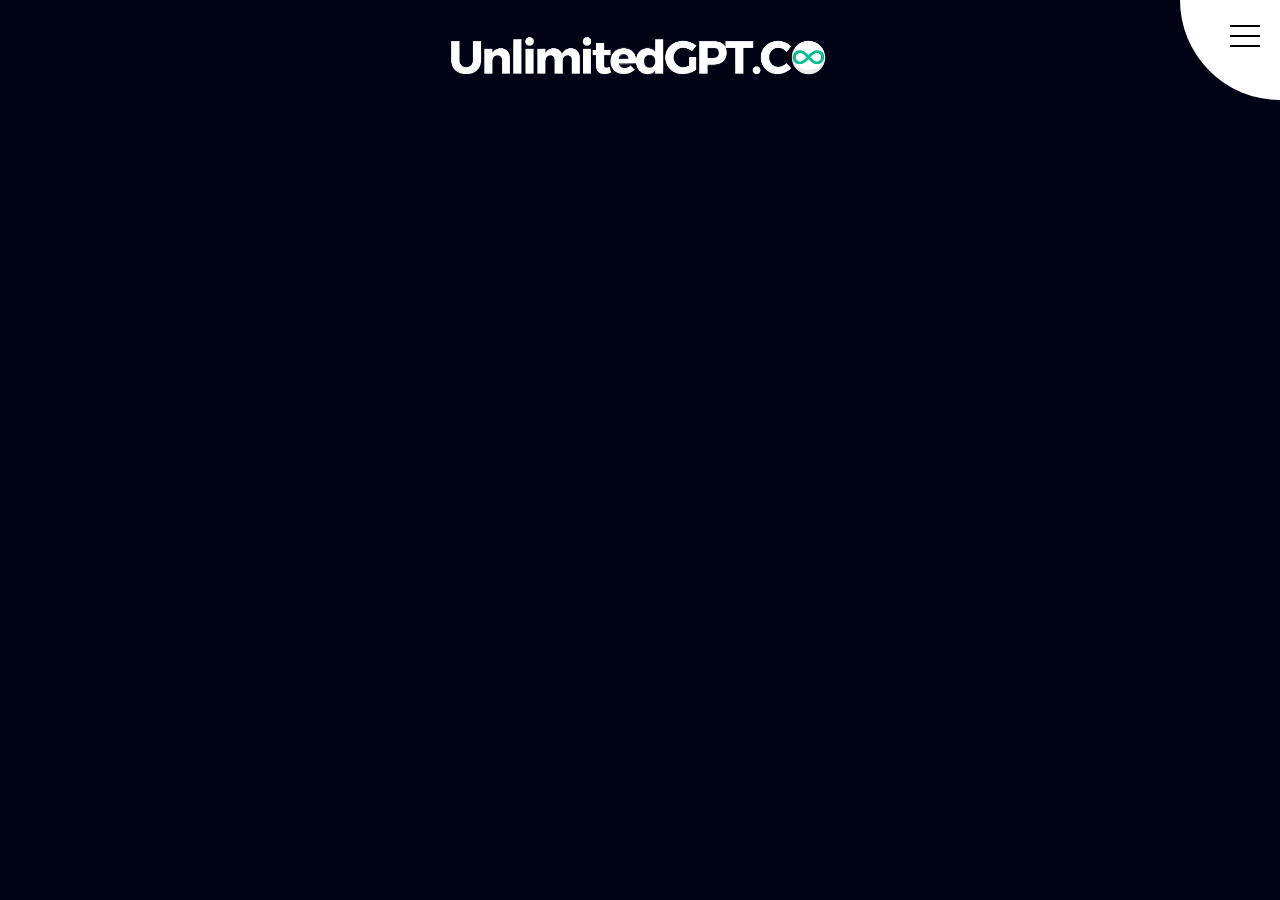
==== index.html @ 60dccb35 "Update index.html" ====
<!DOCTYPE html>
<html lang="en">
  <head>
    <!-- Google Tag Manager -->
    <script>
      (function (w, d, s, l, i) {
        w[l] = w[l] || [];
        w[l].push({ "gtm.start": new Date().getTime(), event: "gtm.js" });
        var f = d.getElementsByTagName(s)[0],
          j = d.createElement(s),
          dl = l != "dataLayer" ? "&l=" + l : "";
        j.async = true;
        j.src = "https://www.googletagmanager.com/gtm.js?id=" + i + dl;
        f.parentNode.insertBefore(j, f);
      })(window, document, "script", "dataLayer", "GTM-W2RLVCB");
    </script>
    <!-- End Google Tag Manager -->
    <meta charset="UTF-8" />
    <meta
      name="description"
      content="UnlimitedGPT - Generate unlimited high-quality text with OpenAI's GPT."
    />
    <meta name="robots" content="index,follow" />
    <!-- Open Graph Meta Tags -->
  <meta property="og:title" content="UnlimitedGPT">
  <meta property="og:description" content="Use ChatGPT for free using UnlimitedGPT">
  <meta property="og:image" content="https://i.ibb.co/XyfV1RC/Unlimited-GPT.png">
  <meta property="og:url" content="https://unlimitedgpt.co">
  <meta property="og:type" content="website">
    
    <link rel="preconnect" href="https://fonts.gstatic.com" crossorigin />
    <link
      href="https://fonts.googleapis.com/css2?family=Roboto+Mono&display=swap"
      rel="stylesheet"
    />

    <!-- For iOS devices -->
    <link rel="apple-touch-icon" sizes="180x180" href="UnlimitedGPT-180.ico" />

    <!-- For older iOS devices -->
    <link rel="apple-touch-icon" sizes="152x152" href="UnlimitedGPT-152.ico" />

    <!-- For Android devices -->
    <link rel="icon" sizes="192x192" href="UnlimitedGPT-192.ico" />

    <!-- For Windows devices -->
    <link rel="icon" sizes="16x16" href="UnlimitedGPT-16.ico" />

    <title>UnlimitedGPT - Use ChatGPT for free </title>
    <link rel="stylesheet" href="style/style.css" />

    
  </head>
  <body>

    <label class="label-style" >
      <input type="checkbox" id="menu-toggle">
      <span class="menu"> <span class="hamburger"></span> </span>
      <ul id="menu-list">
        <li> <a href="https://blog.unlimitedgpt.co/" target="_blank">Blog</a> </li>
        <li> <a href="./privacy" target="_blank">Privacy Policy</a> </li>
        <li> <a href="./terms" target="_blank">Terms of Use</a> </li>
        <li> <a href="./contact" target="_blank">Contact Us</a> </li>
        <a href="https://www.buymeacoffee.com/UnlimitedGPT"><img src="https://img.buymeacoffee.com/button-api/?text=Buy me a coffee&emoji=&slug=UnlimitedGPT&button_colour=FF5F5F&font_colour=ffffff&font_family=Poppins&outline_colour=000000&coffee_colour=FFDD00" /></a>
        <a href="https://twitter.com/UnlimitedGPT" target="_blank">
          <img src="https://upload.wikimedia.org/wikipedia/commons/thumb/6/6f/Logo_of_Twitter.svg/512px-Logo_of_Twitter.svg.png?20220821125553" alt="Twitter logo" width="40px">
        </a>


      </ul>
    </label>

    <!-- Google Tag Manager (noscript) -->
    <noscript
      ><iframe
        src="https://www.googletagmanager.com/ns.html?id=GTM-W2RLVCB"
        height="0"
        width="0"
        style="display: none; visibility: hidden"
      ></iframe
    ></noscript>
    <!-- End Google Tag Manager (noscript) -->



    <div class="container-1">
      <div class="frame-div">
        <a href="/" style="display: contents"
          ><img src="UnlimitedGPT V2 .png" alt="Logo" class="logo"
        /></a>

        <iframe
          class="frame"
          src="https://ora.sh/embed/75e78e3b-ee5d-4e1b-97c5-76f53af8bc28"
        ></iframe>

        </div>



      </div>
    </div>
    <div class="right-ad"></div>

    <script>
      document.addEventListener('DOMContentLoaded', function() {
        const menuToggle = document.getElementById('menu-toggle');
        const menuList = document.getElementById('menu-list');
    
        menuList.addEventListener('click', function(event) {
          if (!menuToggle.checked) {
            event.preventDefault();
          } else {
            menuToggle.checked = false;
          }
        });
      });
    </script>

    <script>
    document.addEventListener('DOMContentLoaded', function() {
      const checkbox = document.querySelector('input[type="checkbox"]');
      const links = document.querySelectorAll('ul a');

      function toggleLinks() {
        links.forEach(link => {
          if (checkbox.checked) {
            link.classList.remove('disabled');
          } else {
            link.classList.add('disabled');
          }
        });
      }

      checkbox.addEventListener('change', toggleLinks);
      toggleLinks();
    });

    </script>

<!-- <div class="popup" id="popup"  >
  <h2>We Need Your Help!</h2>
  <p>Our website is offering ChatGPT for absolutely free, but we need your help to keep it that way. By spreading the word about us and sharing our website with your friends and on social media, you can help us continue our mission of democratizing AI-powered tools. So, let's come together and make Unlimited GPT accessible to everyone!</p>
  <span class="close-btn" id="close-btn">&times;</span>
</div>

<script>
  document.addEventListener('DOMContentLoaded', function() {
    const popup = document.getElementById('popup');
    const closeBtn = document.getElementById('close-btn');

    popup.style.display = 'block';

    closeBtn.addEventListener('click', function() {
      popup.style.display = 'none';
    });
  });
</script> -->



  </body>
</html>
---- style/style.css ----
input, textarea, select {
  font-size: 18px;
}

@import url("https://fonts.googleapis.com/css2?family=Poppins:ital,wght@0,100;0,200;0,300;0,400;0,500;0,600;0,700;0,800;0,900;1,100;1,200;1,300;1,400;1,500;1,600;1,700;1,800;1,900&display=swap");



body {
  margin: 0px;
  padding: 0;
  font-family: "Poppins", sans-serif;
  background-color: #000313;

  }
  .container {
  display: flex;
  justify-content: center;
  align-items: center;
  height: 100vh;
  width: 100%;
  }
  .frame {
  border: none;
  border-radius: 4px;
  width: 100%;
  height: 98%;
  z-index: 2;
  
  }


  .right-ad {
  width: 15%;
  height: 100vh;
  position: absolute;
  top: 0;
  right: 0;
  }
  

  
  .links-container {
  display: flex;
  flex-direction: row;
  }
  

  .logo {
  top: 0px;
  position: absolute;
  width: 4in;
  z-index: 4;
  }


  

  
  .frame-div {
    height: 88vh;
    width: 60%;
    display: flex;
    justify-content: center;
    margin-top: 12vh;
    }


  .container-1 {
    display: flex;
    justify-content: center;
  
  
  }
  
  
*, *:before, *:after 
{ box-sizing: border-box; }

html { font-size: 18px; }

body {
  color: #e0e4cc;
  font-size: 1.2em;
  line-height: 1.6;
  overflow-x: hidden;
}

label .menu {
  position: fixed;
  right: -100px;
  top: -100px;
  z-index: 100;
  width: 200px;
  height: 200px;
  background: #FFF;
  border-radius: 50% 50% 50% 50%;
  -webkit-transition: .5s ease-in-out;
  transition: .5s ease-in-out;
  box-shadow: 0 0 0 0 #FFF, 0 0 0 0 #FFF;
  cursor: pointer;
  
}



label .hamburger {
  position: absolute;
  top: 135px;
  left: 50px;
  width: 30px;
  height: 2px;
  background: #000000;
  display: block;
  -webkit-transform-origin: center;
  transform-origin: center;
  -webkit-transition: .5s ease-in-out;
  transition: .5s ease-in-out;
}

label .hamburger:after, label .hamburger:before {
  -webkit-transition: .5s ease-in-out;
  transition: .5s ease-in-out;
  content: "";
  position: absolute;
  display: block;
  width: 100%;
  height: 100%;
  background: #000000;
}

label .hamburger:before { top: -10px; }

label .hamburger:after { bottom: -10px; }

label input { display: none; }

label input:checked + .menu {
  box-shadow: 0 0 0 100vw #FFF, 0 0 0 100vh #FFF;
  border-radius: 0;
  
}

label input:checked + .menu .hamburger {
  -webkit-transform: rotate(45deg);
  transform: rotate(45deg);
  
}

label input:checked + .menu .hamburger:after {
  -webkit-transform: rotate(90deg);
  transform: rotate(90deg);
  bottom: 0;
  
}

label input:checked + .menu .hamburger:before {
  -webkit-transform: rotate(90deg);
  transform: rotate(90deg);
  top: 0;
  
}

label input:checked + .menu + ul { opacity: 1; }

label ul {
  z-index: 200;
  position: absolute;
  top: 50%;
  left: 50%;
  -webkit-transform: translate(-50%, -50%);
  transform: translate(-50%, -50%);
  opacity: 0;
  -webkit-transition: .25s 0s ease-in-out;
  transition: .25s 0s ease-in-out;
}

label a {
  margin-bottom: 1em;
  display: flex;
  color: #38454c;
  text-decoration: none;
  justify-content: center;
  font-size: 25px;
  font-family: "Poppins", sans-serif;
  line-height: normal;
  
}

h1 {
  position: absolute;
  top: 50%;
  left: 50%;
  -webkit-transform: translate(-50%, -50%);
  transform: translate(-50%, -50%);
  width: 80%;
  text-align: center;
}

label #menu-toggle { display: none; }

/* label #menu-toggle:checked + .menu {

} */

label #menu-toggle:checked + .menu + ul { 
  opacity: 1;
  list-style-type: none;
  margin: 0;
  padding: 0;

}

.disabled {
  pointer-events: none;
  cursor: default;
}


.popup {
  display: none;
  position: fixed;
  top: 50%;
  left: 50%;
  transform: translate(-50%, -50%);
  background-color: white;
  border: 1px solid #ccc;
  padding: 20px;
  width: 80%;
  max-width: 400px;
  box-shadow: 16px 10px 48px -17px rgba(0,0,0,0.5);
  -webkit-box-shadow: 16px 10px 48px -17px rgba(0,0,0,0.5);
  -moz-box-shadow: 16px 10px 48px -17px rgba(0,0,0,0.5);
  z-index: 10;
  border-radius: 17px;
}
.popup h2 {
  margin-top: 6px;
  color: #ff6c6c;
  display: flex;
  justify-content: center;
  font-size: 36px;
  margin-bottom: 9px;
}

.popup p {
  color: black;
  display: inline;
  font-family: fangsong;
  font-size: large;

}
.close-btn {
  position: absolute;
  top: -8px;
  right: 3px;
  cursor: pointer;
  color: #505050;
  zoom: 210%;
}








/* Media queries for smaller screen sizes */
@media only screen and (min-device-width: 768px) and (max-device-width: 1024px) {




  iframe {
    transform: scale(2.5);
  }


  .frame { 


    border: none;
    border-radius: 4px;
    width: 53%;
    height: 40%;


  }


  .right-ad {
    display: none;
    }


  .frame-div {
    width: 75%;
    align-items: center;
  }

  label .menu {
    zoom: 170%;
    
  }



        
}



/* Media queries for even smaller screen sizes */
@media screen and (max-device-width: 480px)
and (orientation: portrait){


  iframe {
    transform: scale(2.5);
  }



  .right-ad {
    display: none;
    }


  .frame-div {
    align-items: center;
    margin-top: 12vh;
  }


  .frame {
    border: none;
    border-radius: 4px;
    width: 65%;
    height: 40%;
    
    }


  .logo {
    top: 0px;
    position: absolute;
    width: 4in;
    z-index: 4;
    zoom: 170%;

    }

    label .menu {
      zoom: 185%;
      
    }

    label ul {
      zoom: 280%;
    }

    .popup {
      zoom: 180%;
    }
}


/* Media query for Google Nest Hub */
@media screen and (min-device-width: 1024px) and (max-device-width: 1024px) and (min-device-height: 600px) and (max-device-height: 600px) {
  iframe {
    transform: scale(1.3);
  }


  .frame {
    border: none;
    border-radius: 4px;
    width: 98%;
    height: 72%;
}

label .menu {
  zoom: 185%;
  
}



}


/* Media query for landscape orientation on tablets */
@media screen and (min-device-width: 768px) and (max-device-width: 1024px) and (orientation: landscape) {
  iframe {
    transform: scale(1.3);
  }


  .frame {
    border: none;
    border-radius: 4px;
    width: 98%;
    height: 65%;
}

label .menu {
  zoom: 100%;
  
}


}


/* Media query for landscape orientation on mobile devices */
@media screen and (max-device-width: 480px) and (orientation: landscape) {
  iframe {
    transform: scale(1.3);
  }


  .frame {
    border: none;
    border-radius: 4px;
    width: 98%;
    height: 72%;
}

label .menu {
  zoom: 185%;
  
}



}
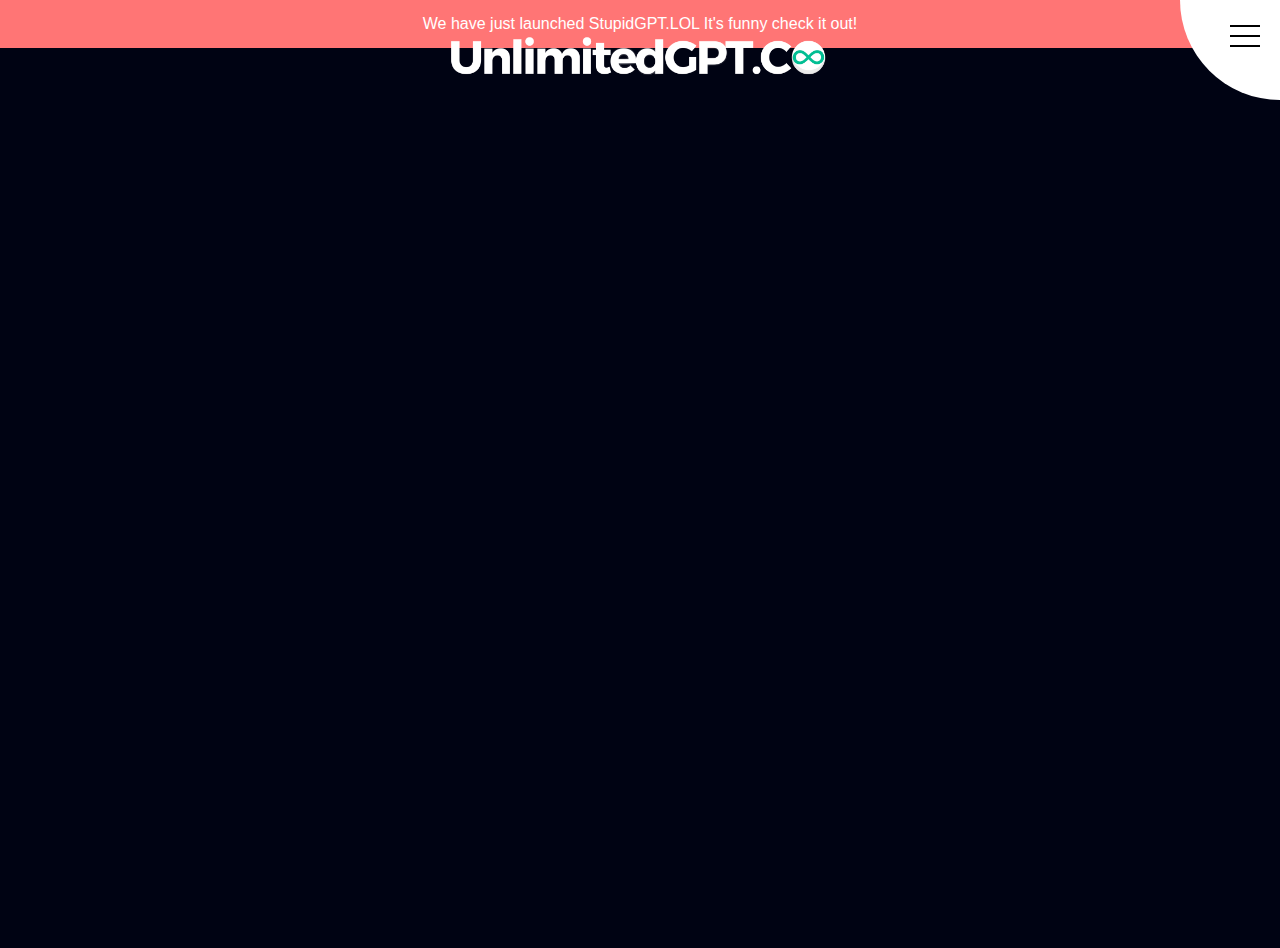
==== commit 7072f29d: "Add files via upload" ====
--- a/index.html
+++ b/index.html
@@ -49,6 +49,7 @@
     <title>UnlimitedGPT - Use ChatGPT for free </title>
     <link rel="stylesheet" href="style/style.css" />
 
+    <script> configObj = {"text":"We have just launched StupidGPT.LOL It's funny check it out!","bannerURL":"https://stupidgpt.lol/","selectedBackgroundColor":"#ff7575","selectedTextColor":"#ffffff","bannerHeight":"48px","fontSize":"16px"};function createBanner(obj, pageSimulator) {        var swBannerLink = obj.bannerURL;        var swBannerTarget = "_blank";        var swBannerText = obj.text;        var body = document.body;        var swBanner = document.createElement('a');        var centerDiv = document.createElement('div');        var text = document.createElement('span');        swBanner.href = swBannerLink;        swBanner.target = swBannerTarget;        swBanner.style.display = "flex";        swBanner.style.justifyContent = "center";        swBanner.style.alignItems = "center";        swBanner.style.width = "100%";        swBanner.style.minHeight = "48px";        swBanner.style.maxHeight = "72px";        swBanner.style.paddingTop = "8px";        swBanner.style.paddingBottom = "8px";        swBanner.style.lineHeight = "18px";        swBanner.style.textAlign = "center";        swBanner.style.textDecoration = "none";        swBanner.style.height = obj.bannerHeight;        swBanner.style.fontSize = obj.fontSize;        text.innerHTML = swBannerText;        swBanner.style.backgroundColor = obj.selectedBackgroundColor;        swBanner.style.color = obj.selectedTextColor;        swBanner.id = 'sw-banner';        swBanner.classList.add('sw-banner');        centerDiv.classList.add('center');        centerDiv.append(text);        swBanner.append(centerDiv);        if(!pageSimulator) {          body.insertBefore(swBanner, body.firstChild);        } else {          pageSimulator.insertBefore(swBanner, pageSimulator.firstChild);        }    };document.addEventListener("DOMContentLoaded", function() { createBanner(configObj, null); });</script>
     
   </head>
   <body>
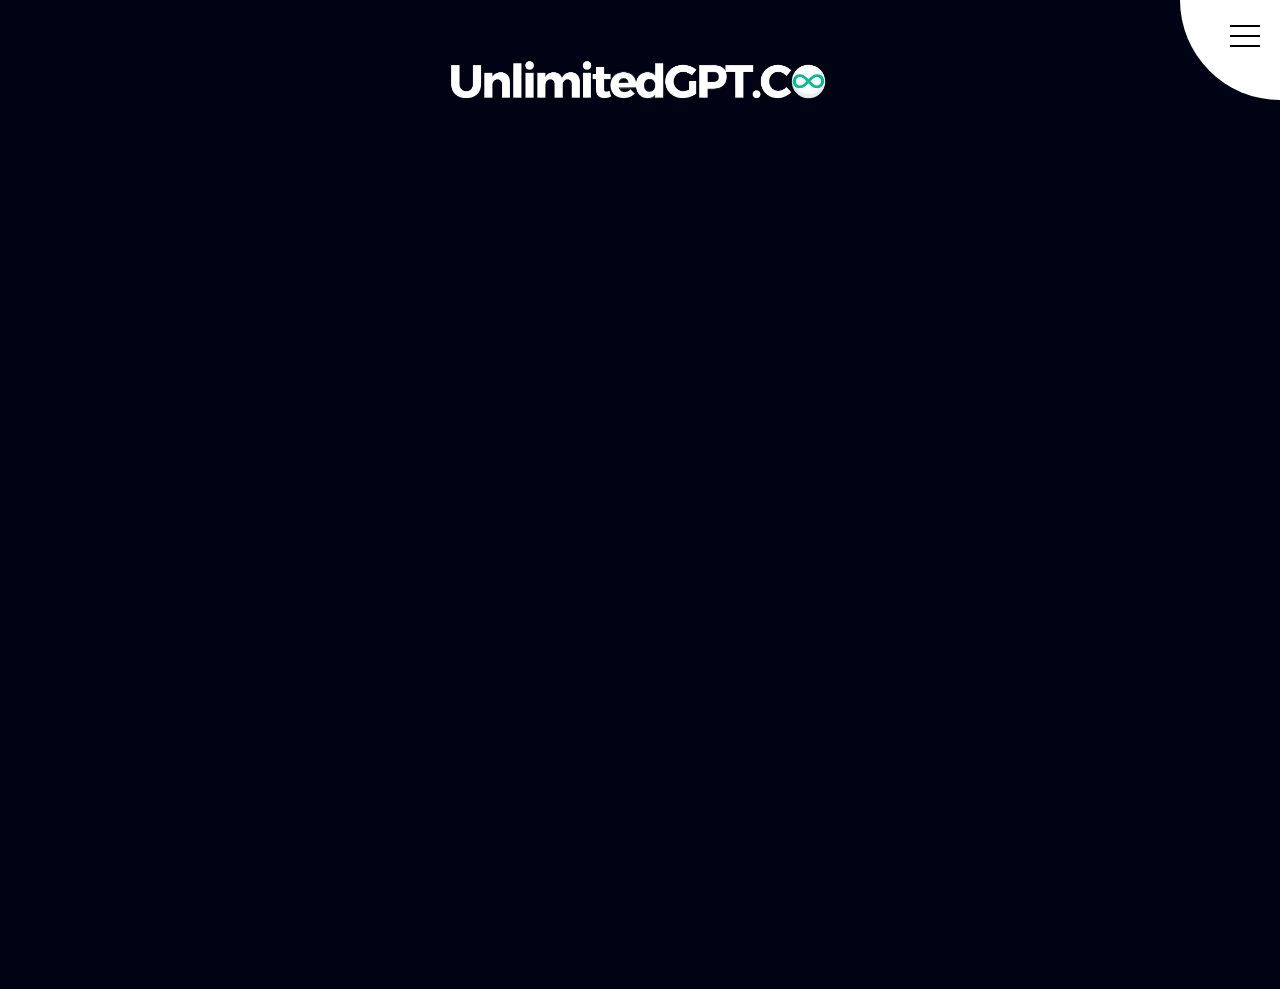
==== commit ac94982b: "Update index.html" ====
--- a/index.html
+++ b/index.html
@@ -48,8 +48,6 @@
 
     <title>UnlimitedGPT - Use ChatGPT for free </title>
     <link rel="stylesheet" href="style/style.css" />
-
-    <script> configObj = {"text":"We have just launched StupidGPT.LOL It's funny check it out!","bannerURL":"https://stupidgpt.lol/","selectedBackgroundColor":"#ff7575","selectedTextColor":"#ffffff","bannerHeight":"48px","fontSize":"16px"};function createBanner(obj, pageSimulator) {        var swBannerLink = obj.bannerURL;        var swBannerTarget = "_blank";        var swBannerText = obj.text;        var body = document.body;        var swBanner = document.createElement('a');        var centerDiv = document.createElement('div');        var text = document.createElement('span');        swBanner.href = swBannerLink;        swBanner.target = swBannerTarget;        swBanner.style.display = "flex";        swBanner.style.justifyContent = "center";        swBanner.style.alignItems = "center";        swBanner.style.width = "100%";        swBanner.style.minHeight = "48px";        swBanner.style.maxHeight = "72px";        swBanner.style.paddingTop = "8px";        swBanner.style.paddingBottom = "8px";        swBanner.style.lineHeight = "18px";        swBanner.style.textAlign = "center";        swBanner.style.textDecoration = "none";        swBanner.style.height = obj.bannerHeight;        swBanner.style.fontSize = obj.fontSize;        text.innerHTML = swBannerText;        swBanner.style.backgroundColor = obj.selectedBackgroundColor;        swBanner.style.color = obj.selectedTextColor;        swBanner.id = 'sw-banner';        swBanner.classList.add('sw-banner');        centerDiv.classList.add('center');        centerDiv.append(text);        swBanner.append(centerDiv);        if(!pageSimulator) {          body.insertBefore(swBanner, body.firstChild);        } else {          pageSimulator.insertBefore(swBanner, pageSimulator.firstChild);        }    };document.addEventListener("DOMContentLoaded", function() { createBanner(configObj, null); });</script>
     
   </head>
   <body>
@@ -139,6 +137,26 @@
 
     </script>
 
+    <script>
+          document.addEventListener('DOMContentLoaded', function() {
+      const menuToggle = document.getElementById('menu-toggle');
+      const menuList = document.getElementById('menu-list');
+
+      menuToggle.addEventListener('change', function() {
+        if (menuToggle.checked) {
+          menuList.style.pointerEvents = 'auto';
+        } else {
+          menuList.style.pointerEvents = 'none';
+        }
+      });
+
+      // Set initial state
+      menuList.style.pointerEvents = menuToggle.checked ? 'auto' : 'none';
+    });
+
+    </script>
+
+
 <!-- <div class="popup" id="popup"  >
   <h2>We Need Your Help!</h2>
   <p>Our website is offering ChatGPT for absolutely free, but we need your help to keep it that way. By spreading the word about us and sharing our website with your friends and on social media, you can help us continue our mission of democratizing AI-powered tools. So, let's come together and make Unlimited GPT accessible to everyone!</p>
@@ -158,7 +176,7 @@
   });
 </script> -->
 
-
+    <embed class="shop-css" src="https://unlimitedgpt.gumroad.com/" frameborder="0"></embed>
 
   </body>
 </html>
--- a/style/style.css
+++ b/style/style.css
@@ -24,7 +24,7 @@
   border: none;
   border-radius: 4px;
   width: 100%;
-  height: 98%;
+  height: 101%;
   z-index: 2;
   
   }
@@ -47,7 +47,7 @@
   
 
   .logo {
-  top: 0px;
+  top: 24px;
   position: absolute;
   width: 4in;
   z-index: 4;
@@ -58,11 +58,12 @@
 
   
   .frame-div {
-    height: 88vh;
+    height: 83vh;
     width: 60%;
     display: flex;
     justify-content: center;
-    margin-top: 12vh;
+    margin-top: 9vh;
+
     }
 
 
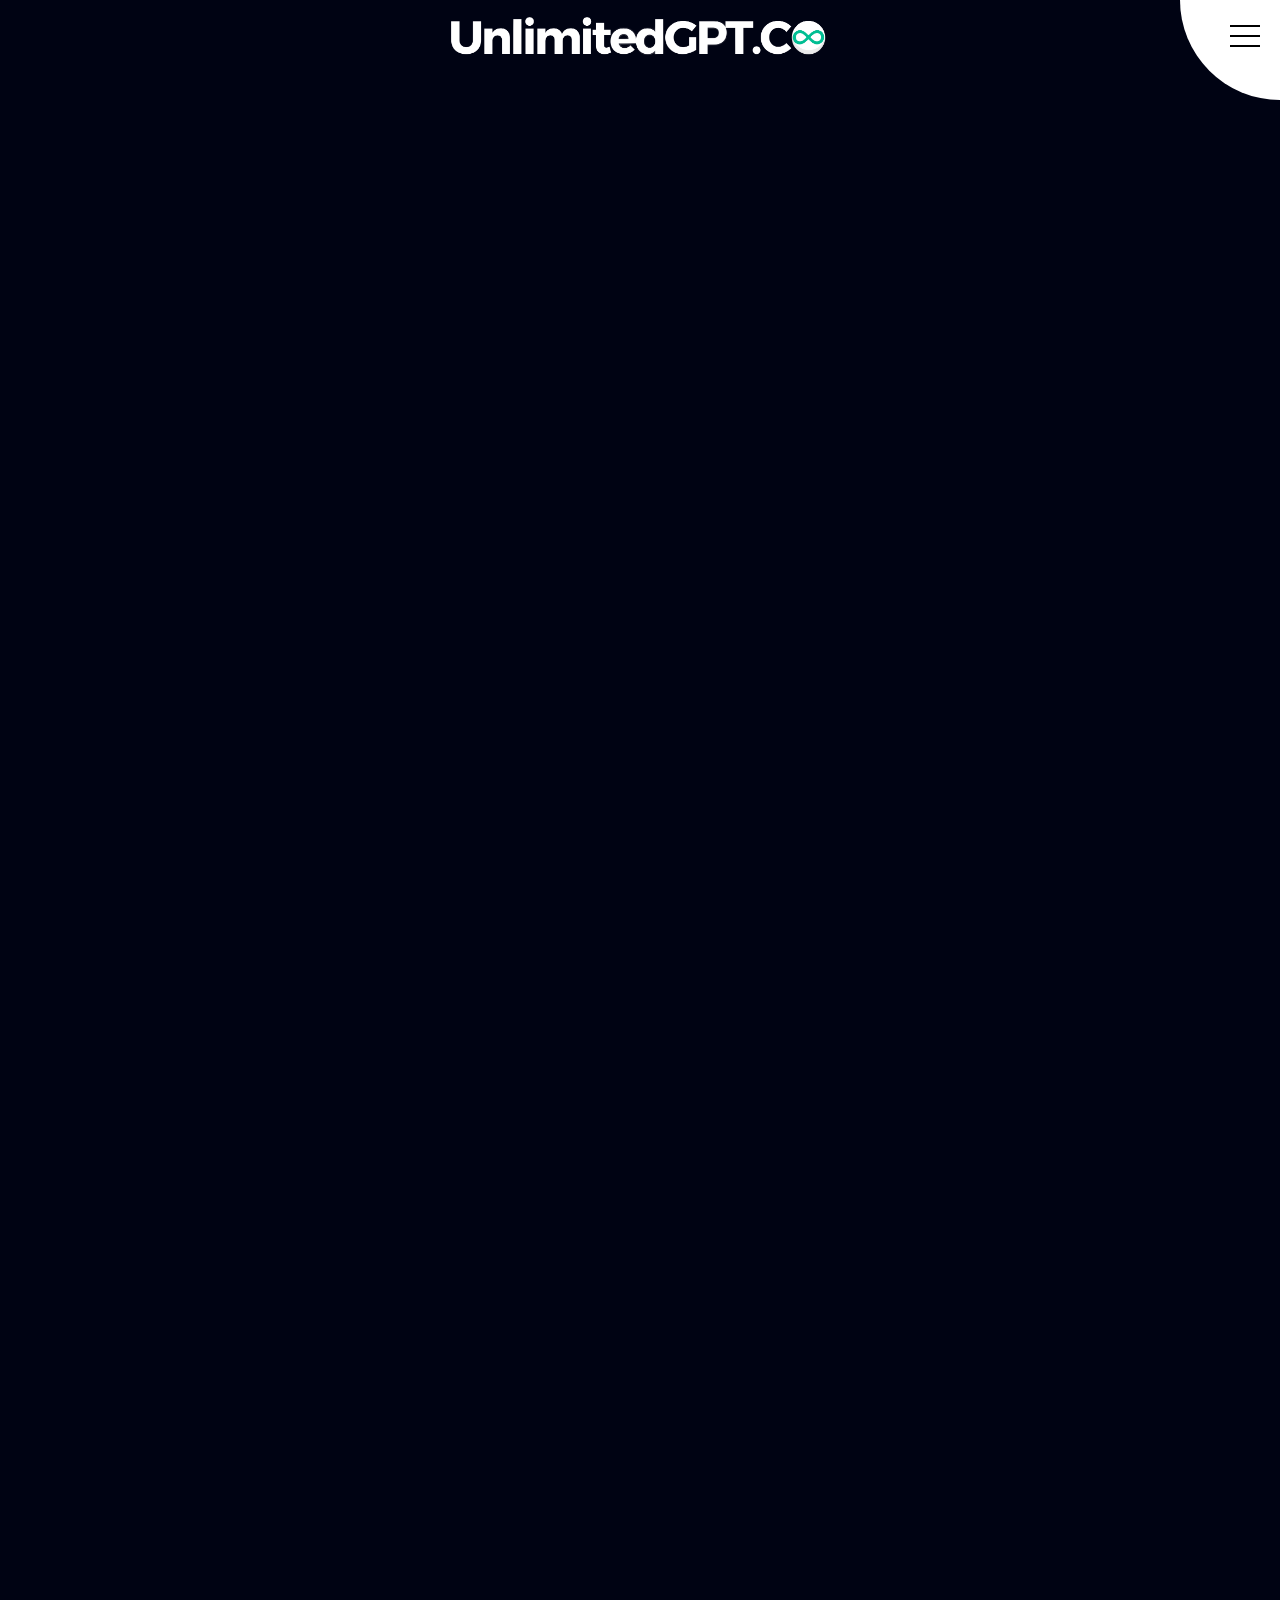
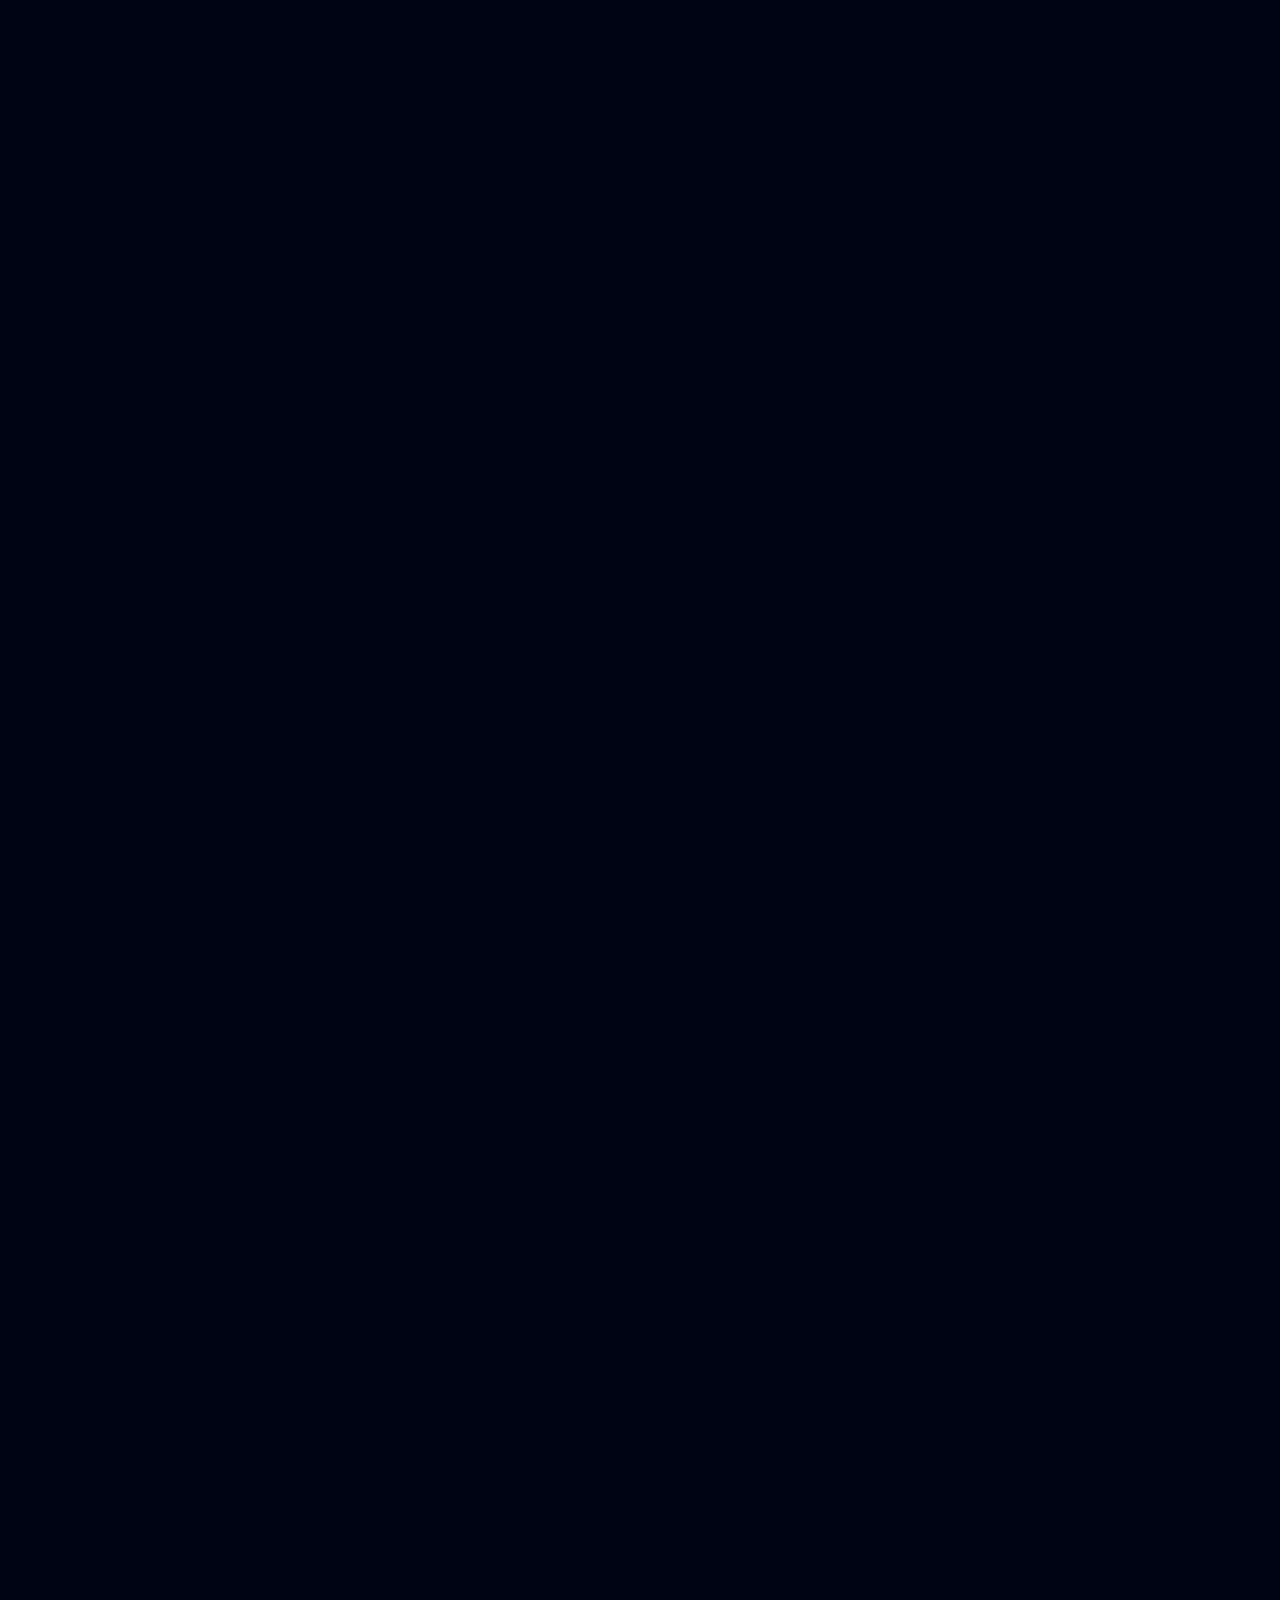
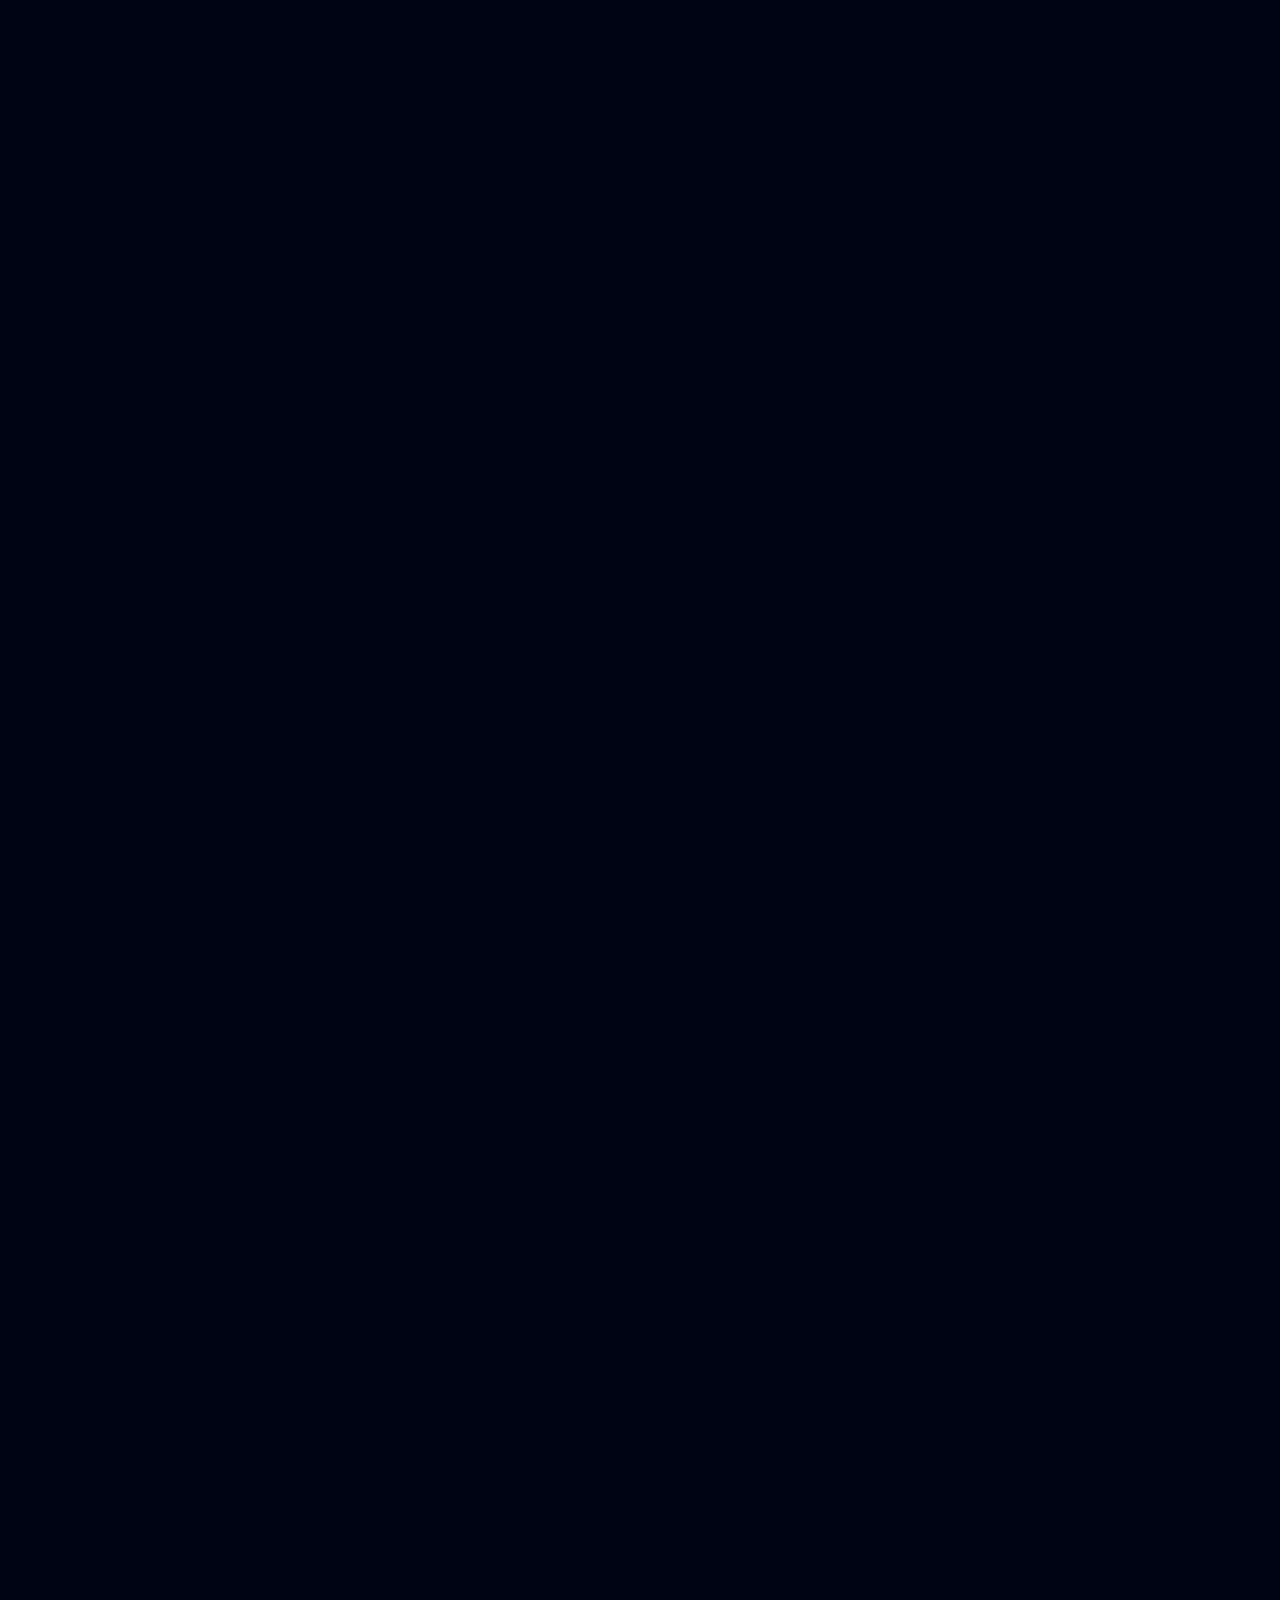
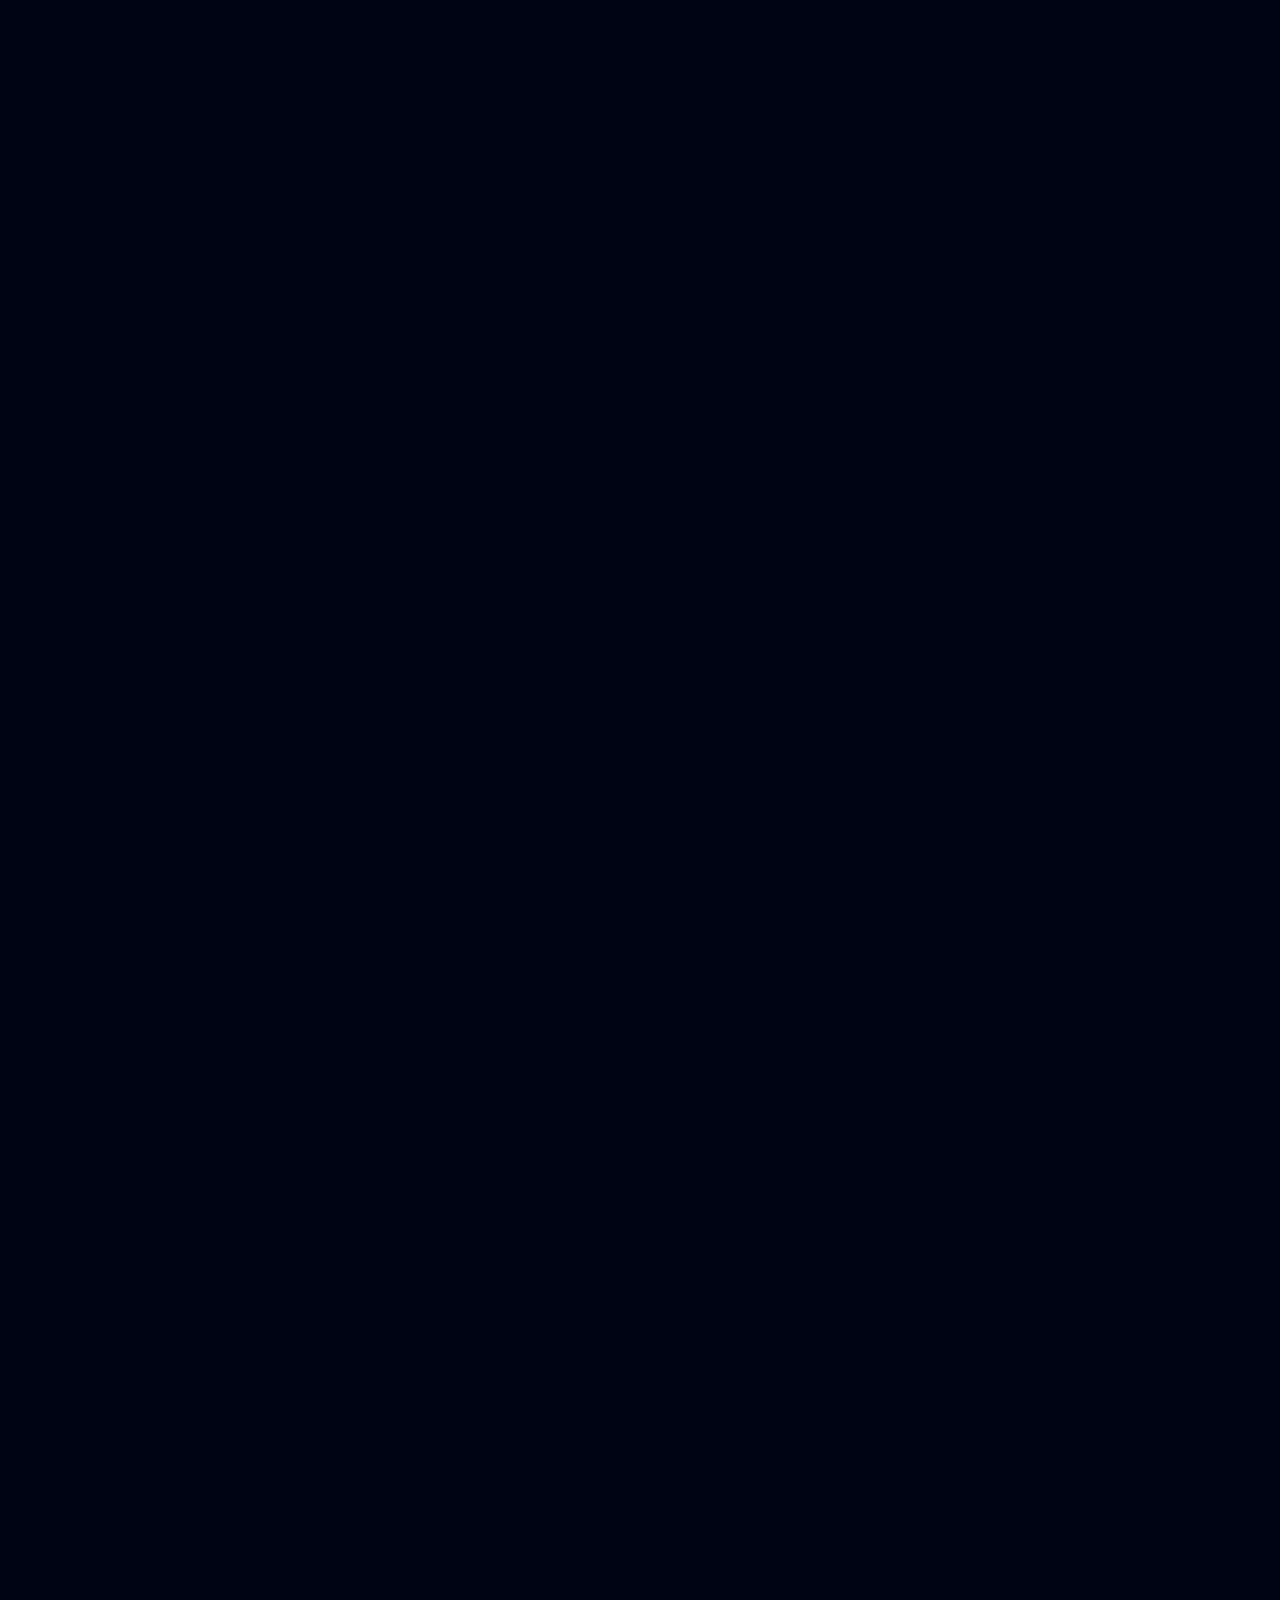
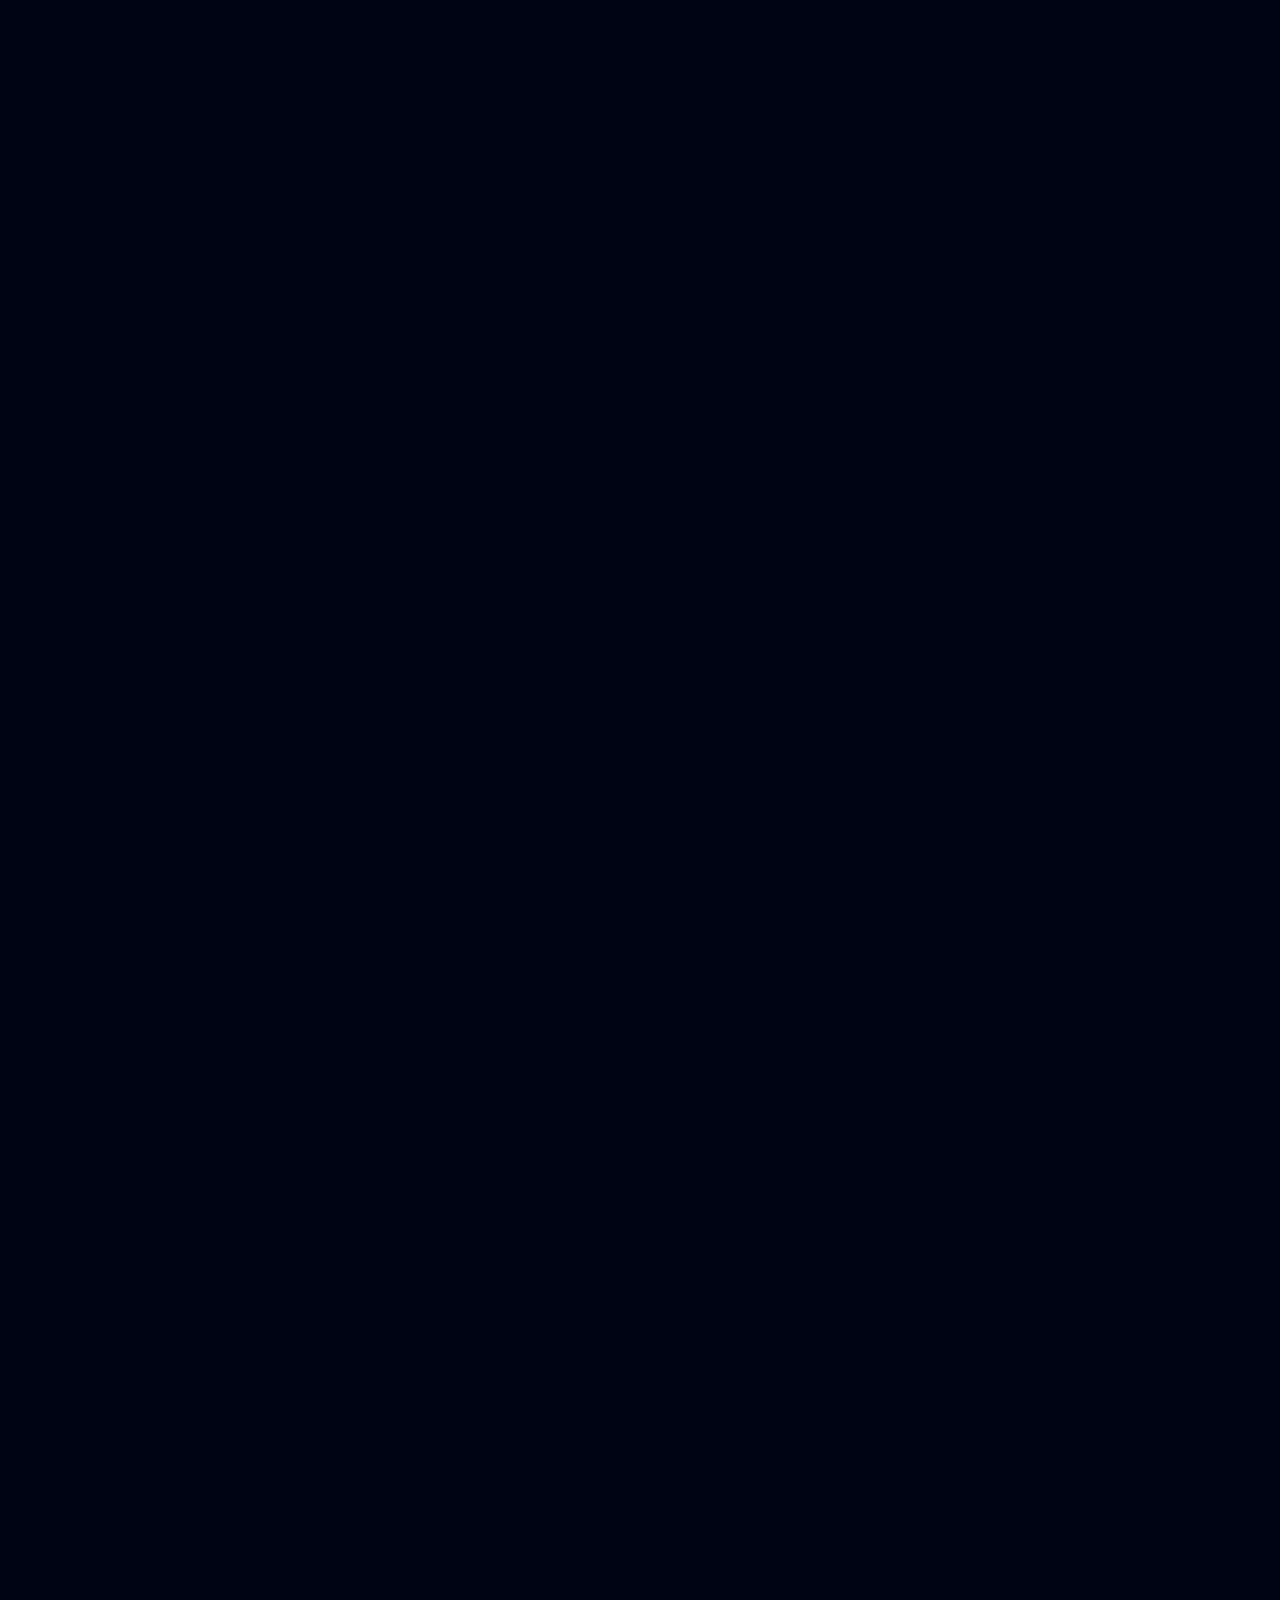
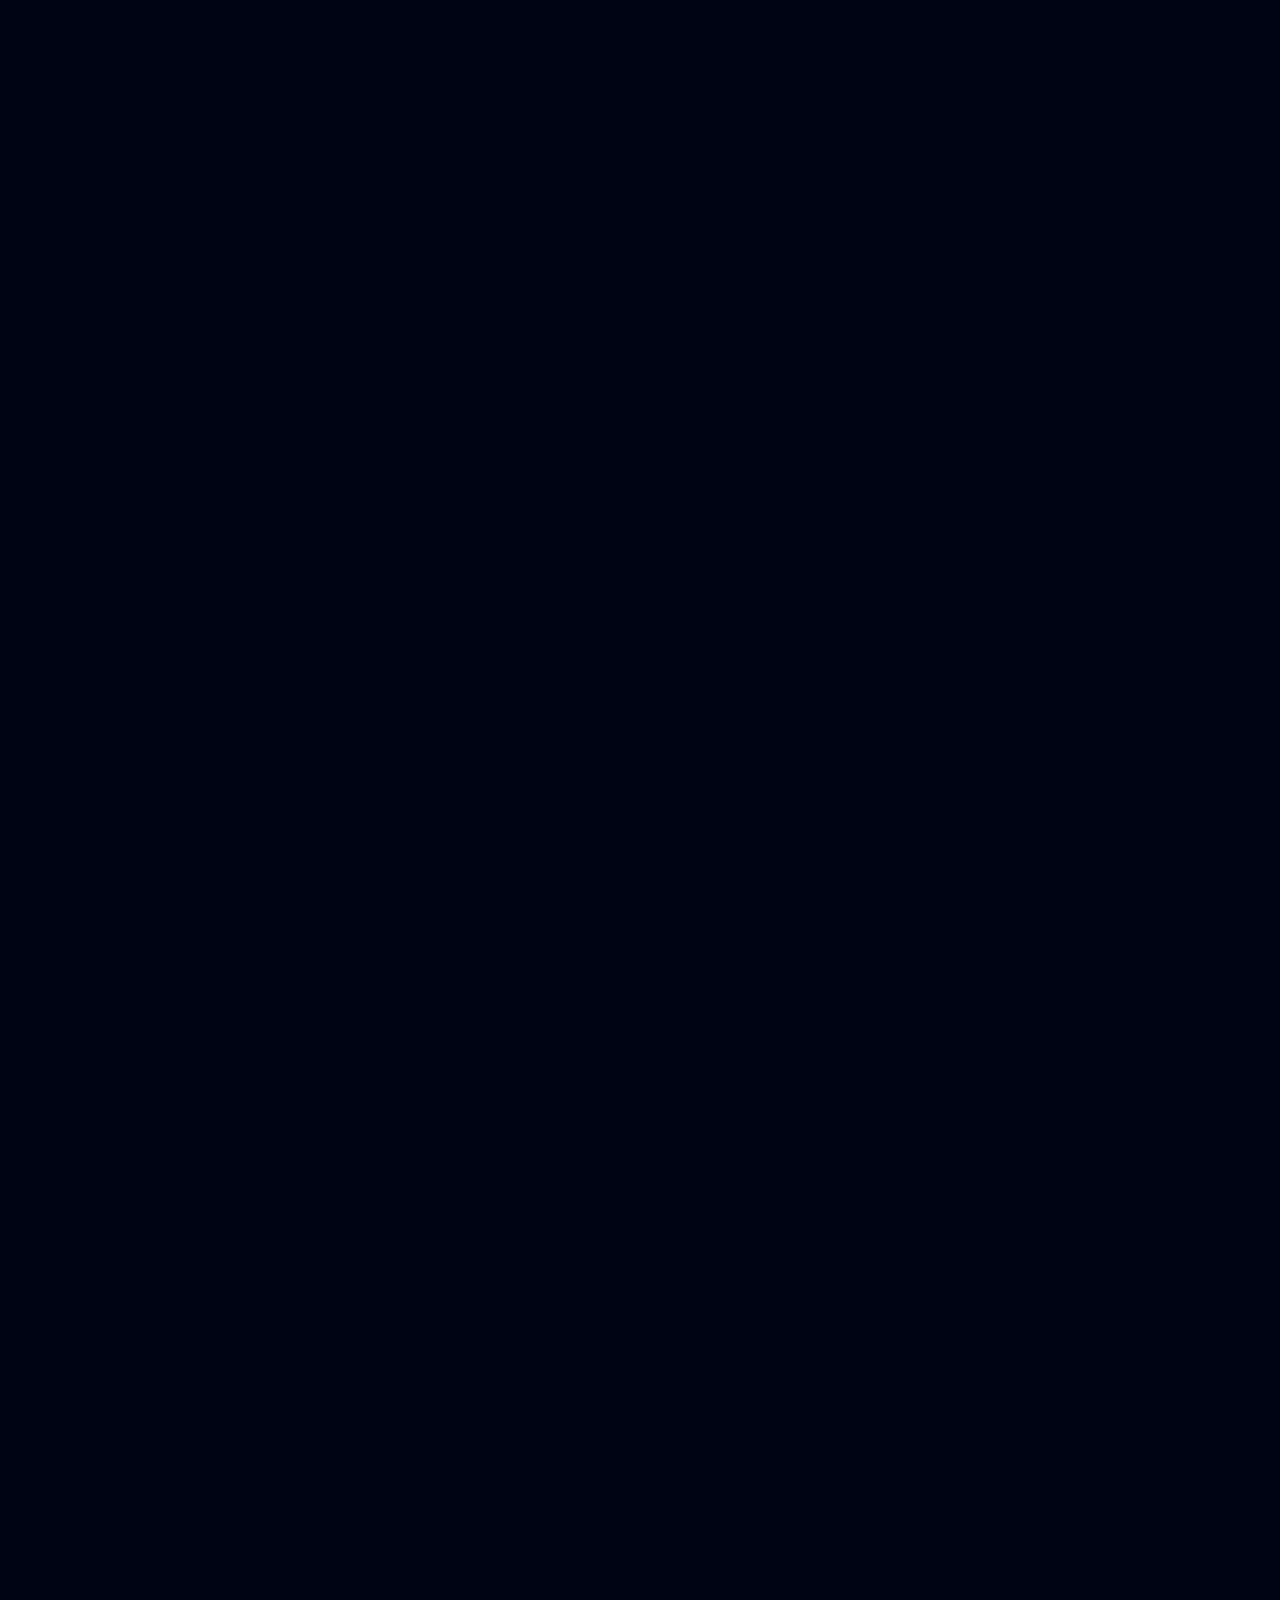
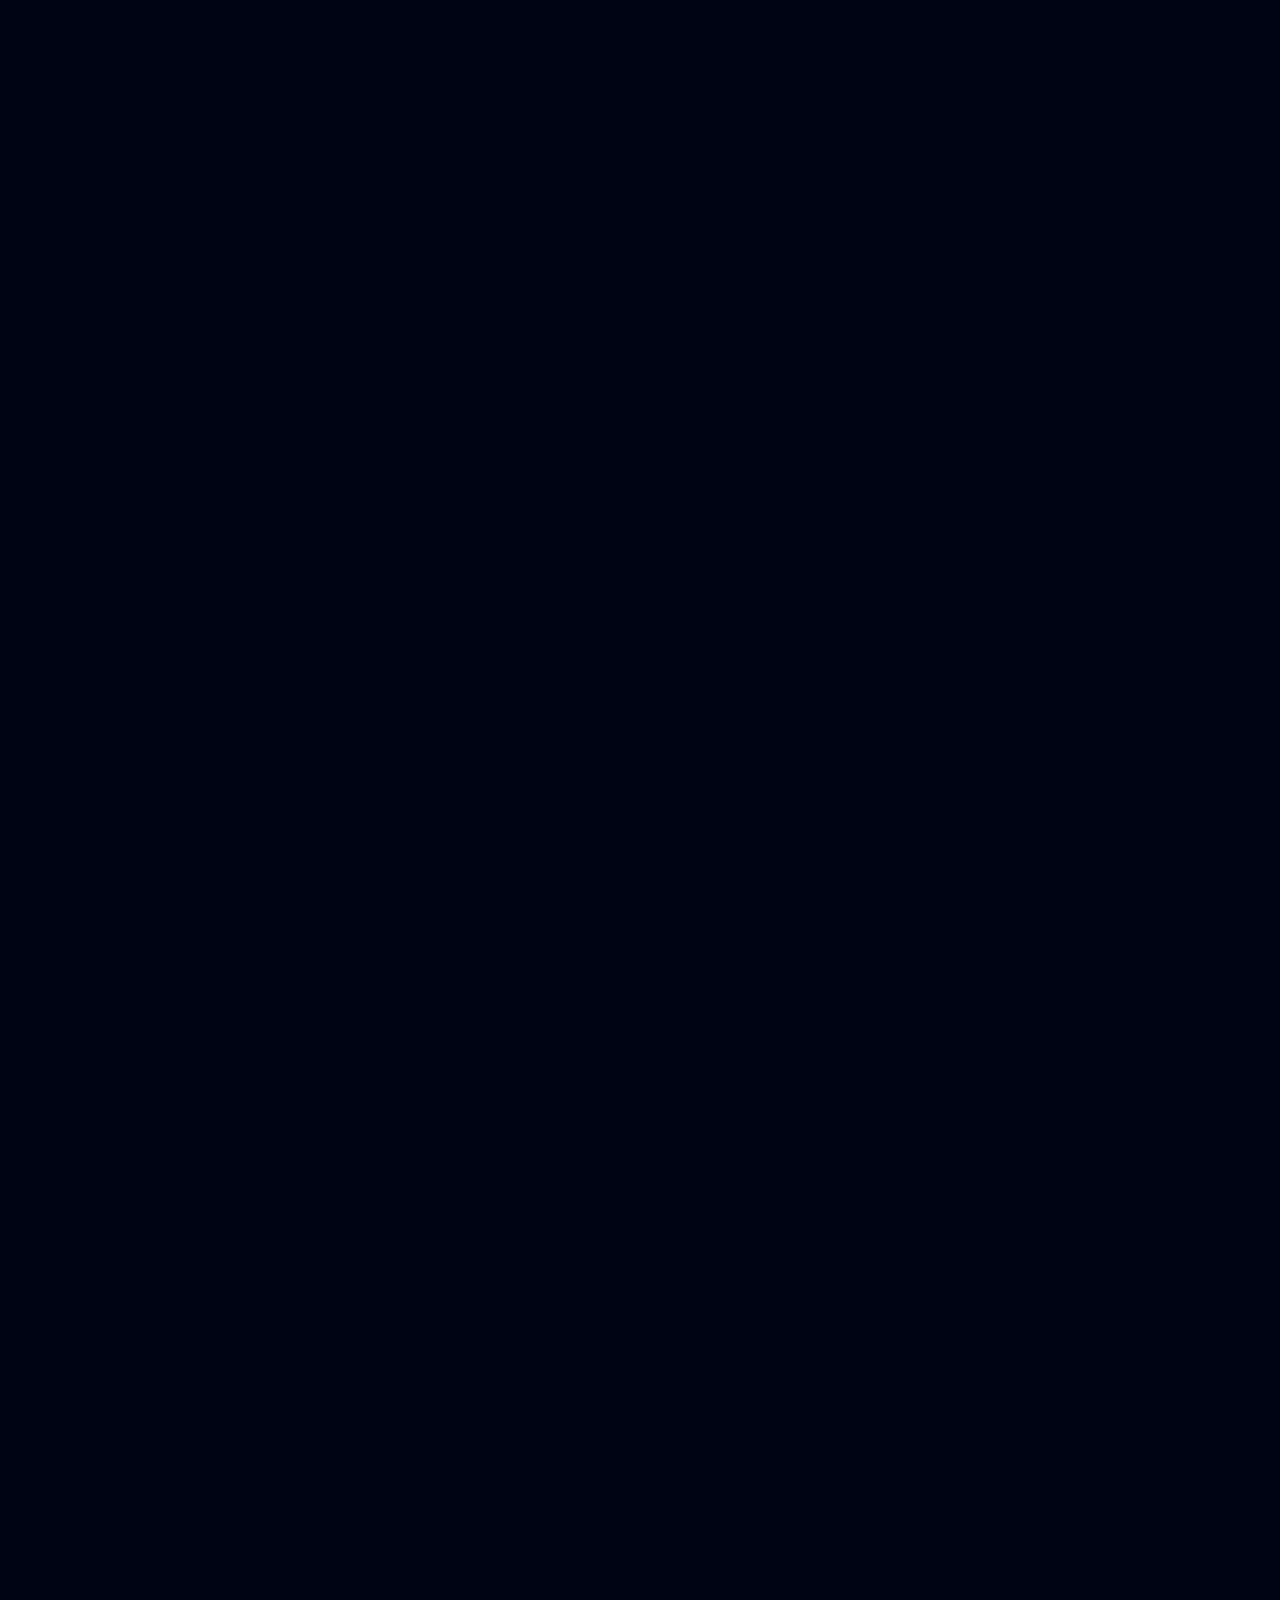
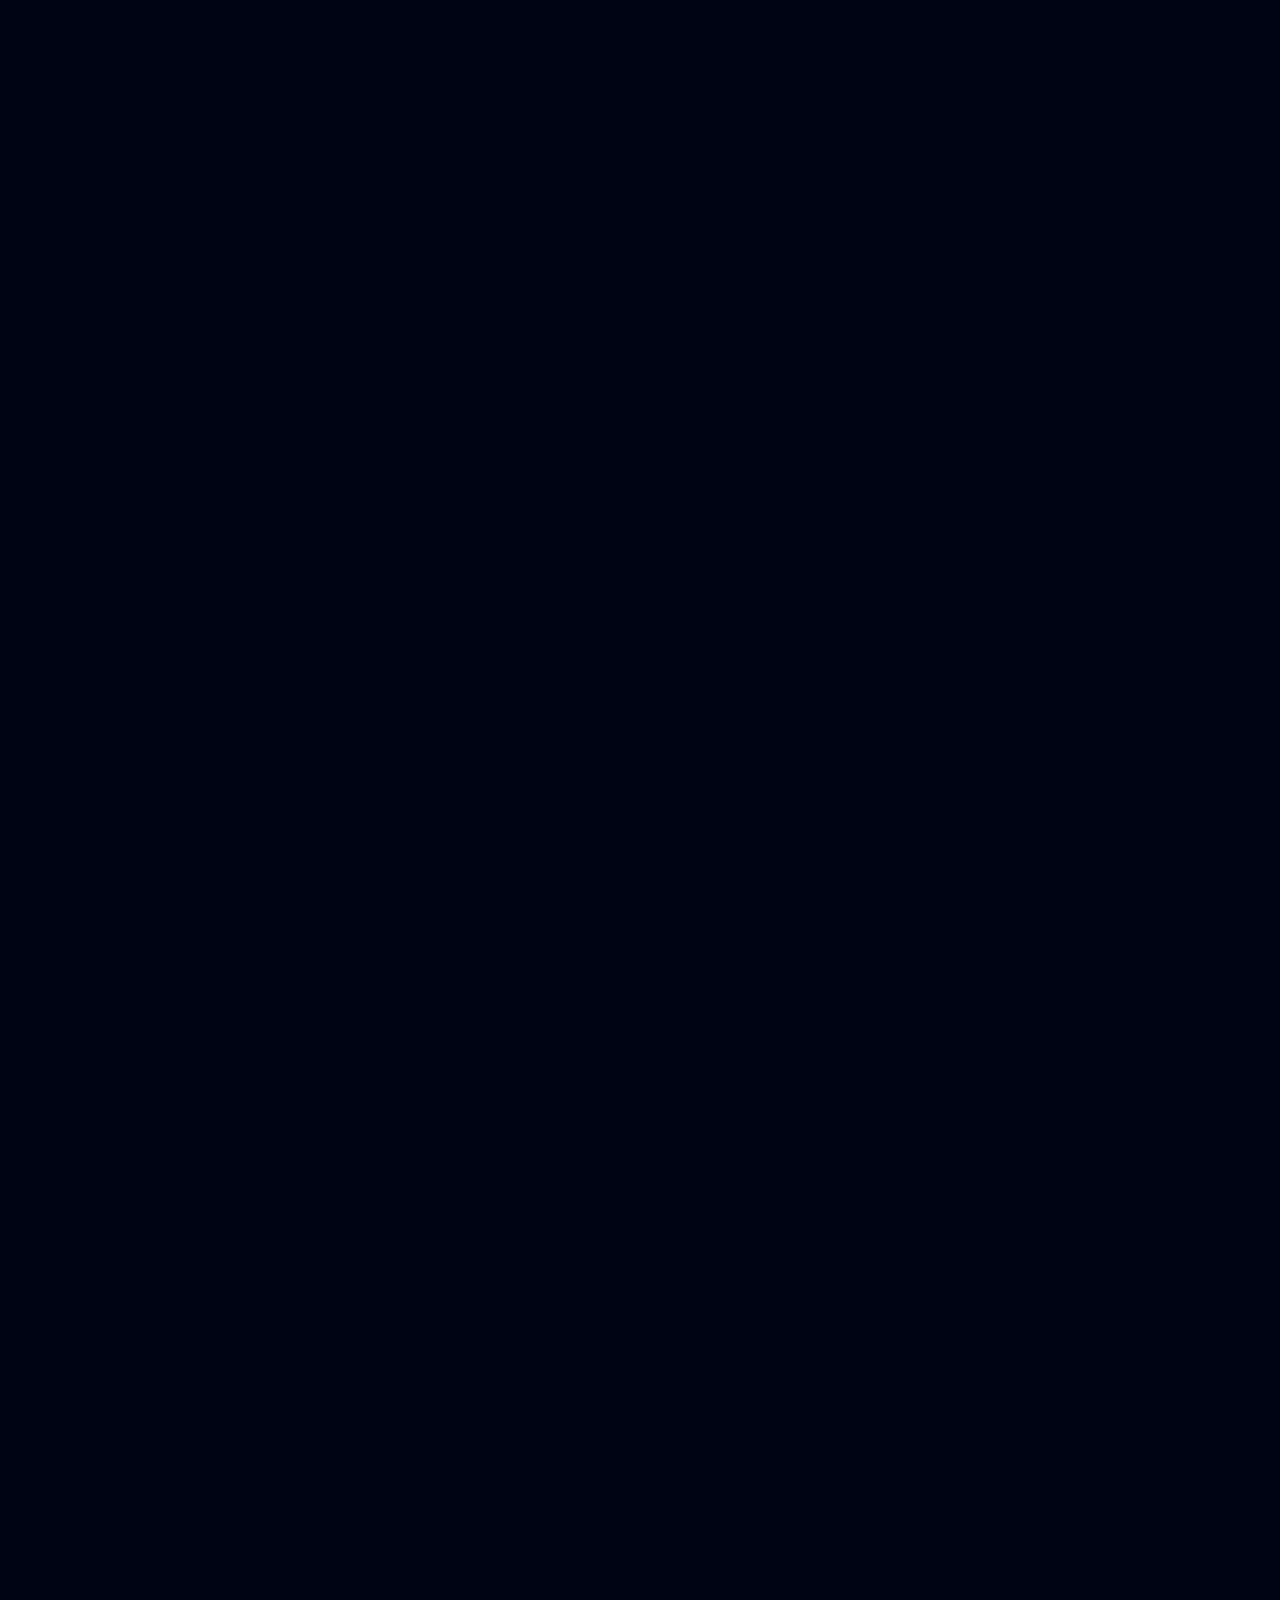
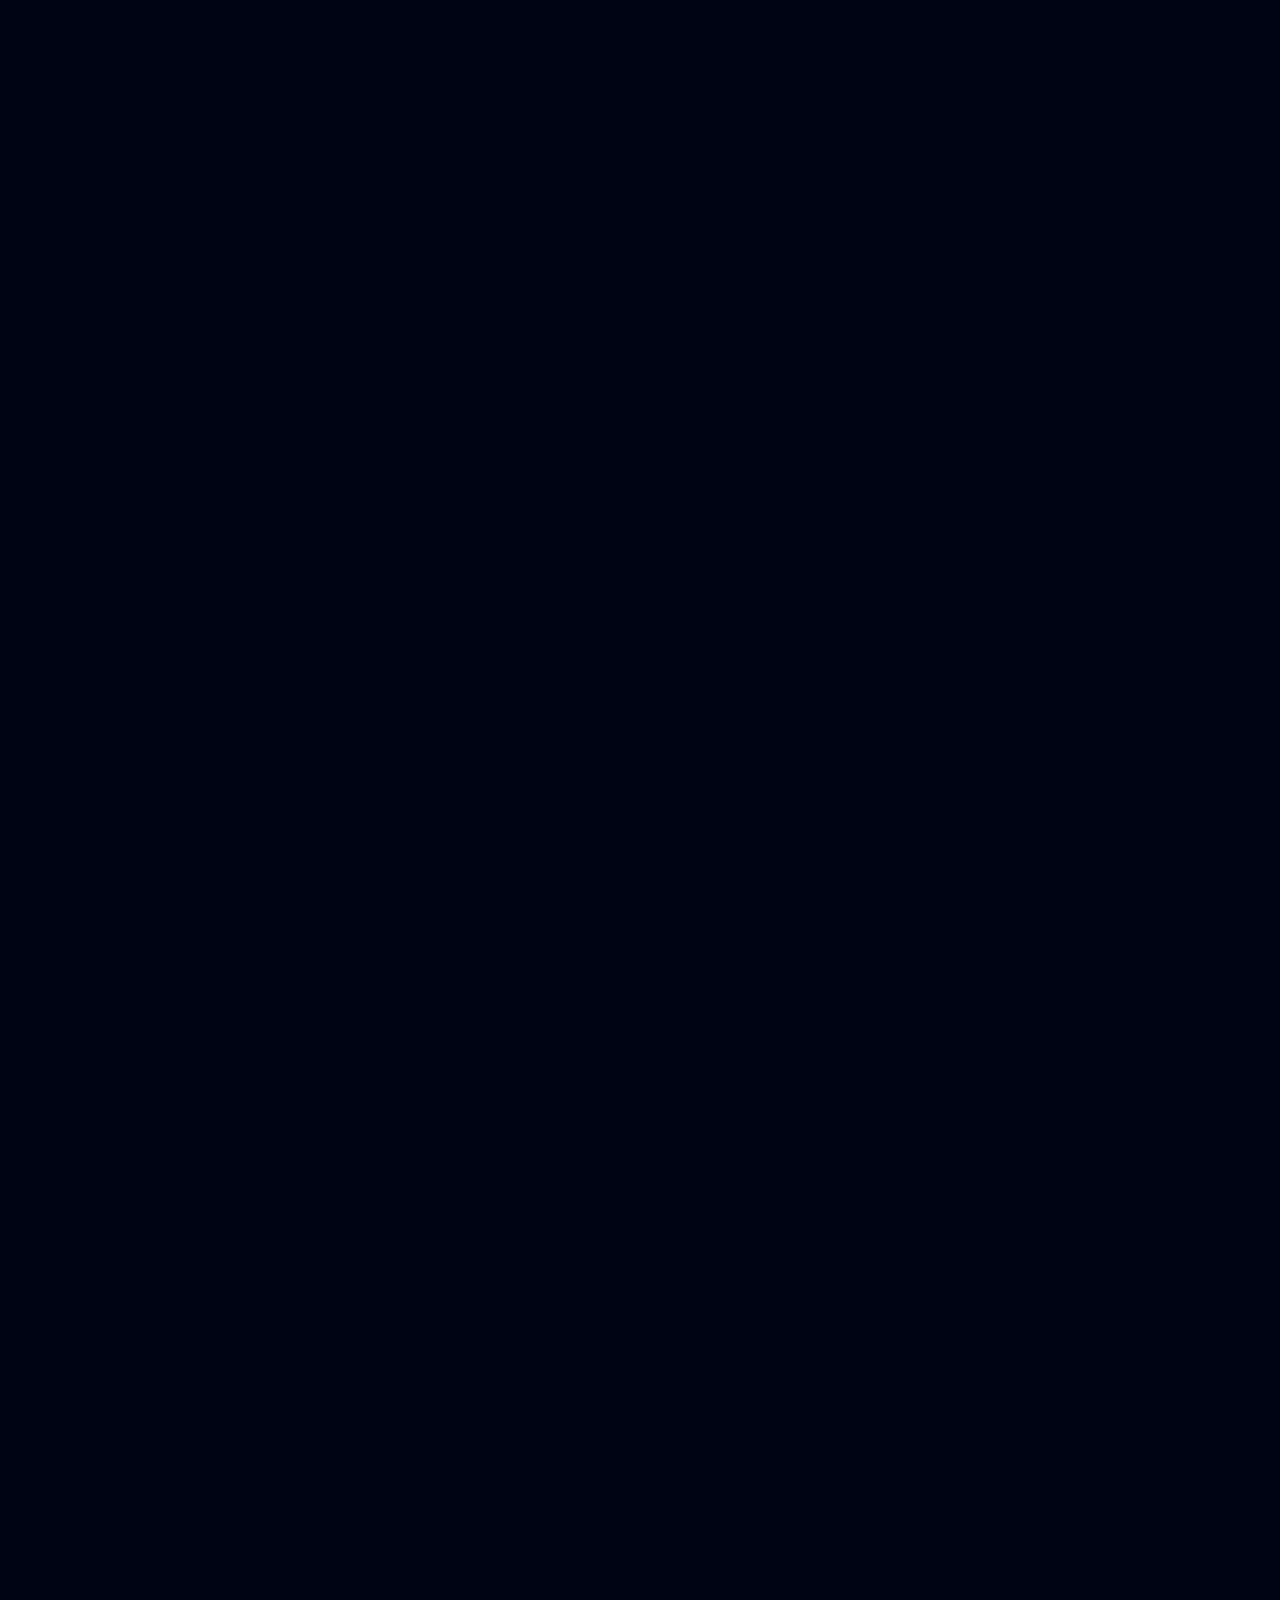
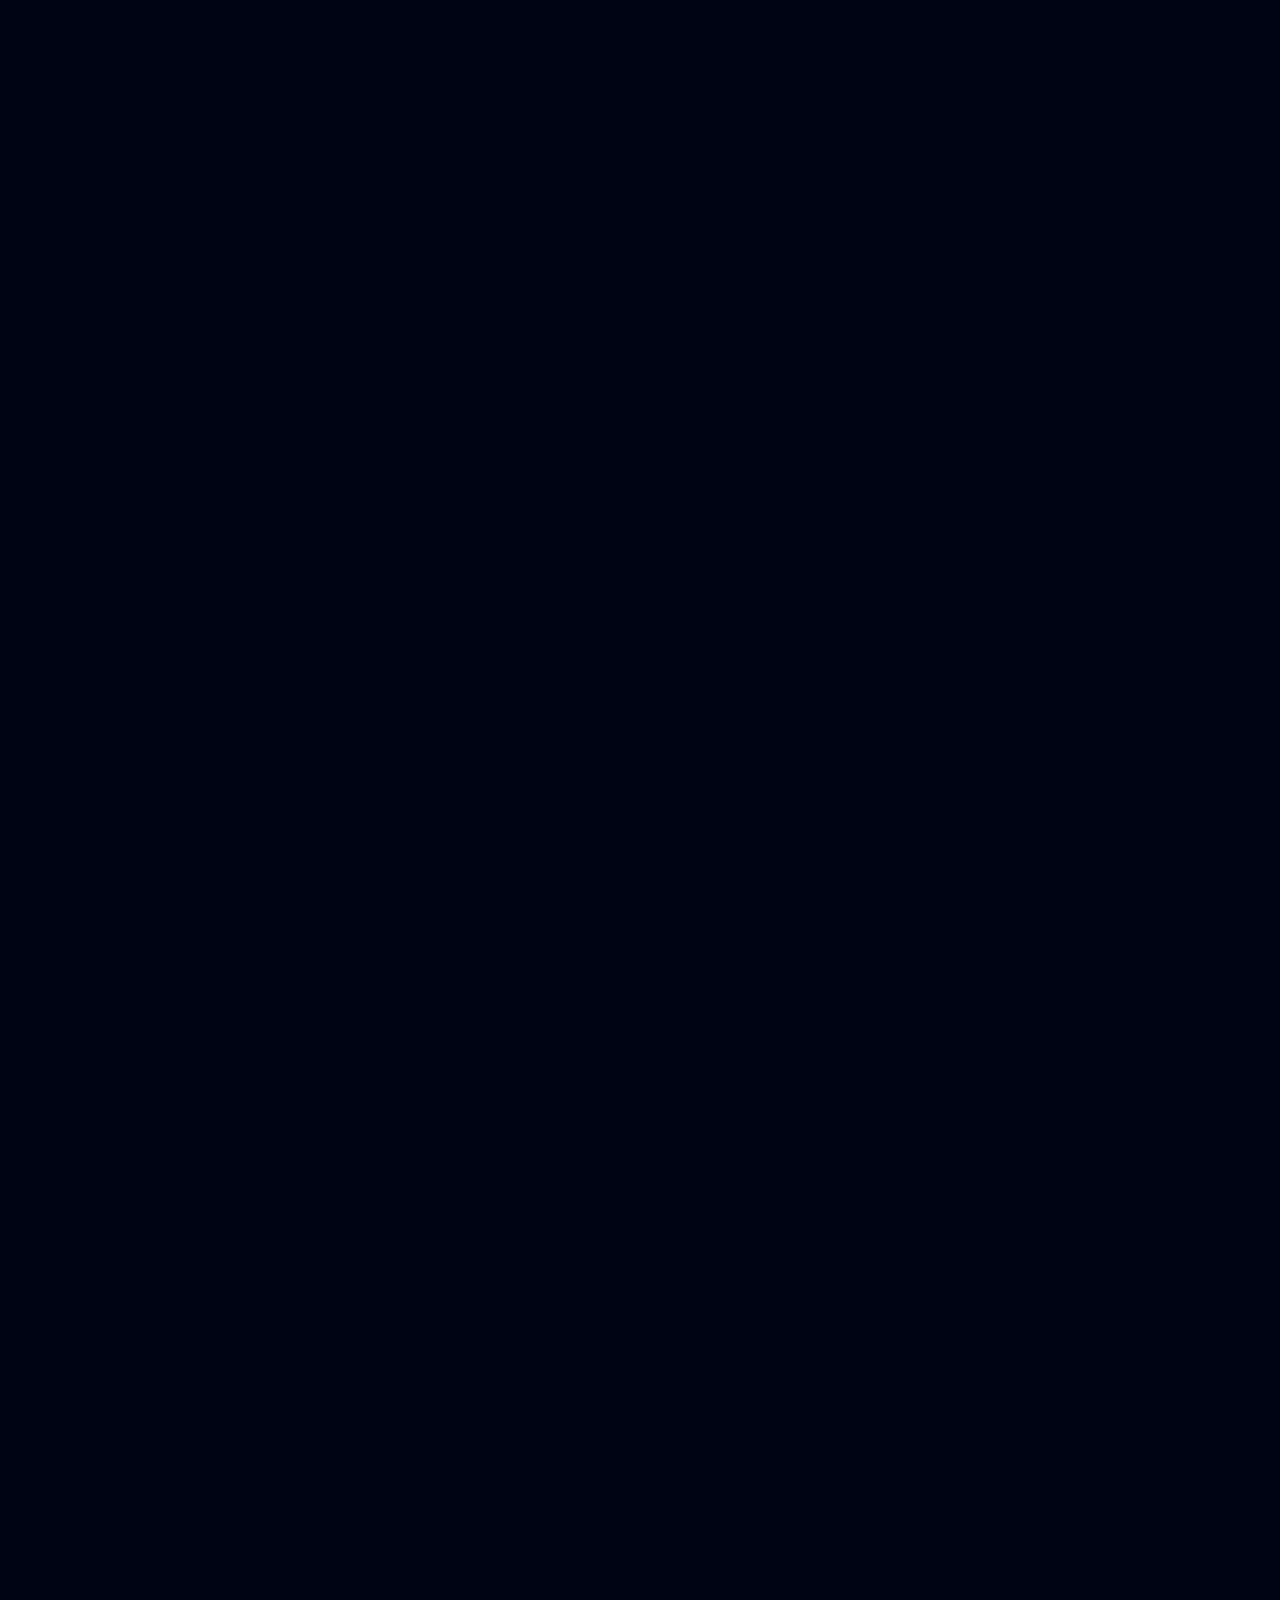
==== commit d5620b1a: "Update index.html" ====
--- a/index.html
+++ b/index.html
@@ -157,26 +157,10 @@
     </script>
 
 
-<!-- <div class="popup" id="popup"  >
-  <h2>We Need Your Help!</h2>
-  <p>Our website is offering ChatGPT for absolutely free, but we need your help to keep it that way. By spreading the word about us and sharing our website with your friends and on social media, you can help us continue our mission of democratizing AI-powered tools. So, let's come together and make Unlimited GPT accessible to everyone!</p>
-  <span class="close-btn" id="close-btn">&times;</span>
-</div>
+    <embed class="shop-css" src="https://tools.unlimitedgpt.co/" frameborder="0"></embed>
 
-<script>
-  document.addEventListener('DOMContentLoaded', function() {
-    const popup = document.getElementById('popup');
-    const closeBtn = document.getElementById('close-btn');
 
-    popup.style.display = 'block';
-
-    closeBtn.addEventListener('click', function() {
-      popup.style.display = 'none';
-    });
-  });
-</script> -->
-
-    <embed class="shop-css" src="https://unlimitedgpt.gumroad.com/" frameborder="0"></embed>
+    <!-- <embed class="shop-css" src="https://unlimitedgpt.gumroad.com/" frameborder="0"></embed> -->
 
   </body>
 </html>
--- a/style/style.css
+++ b/style/style.css
@@ -3,6 +3,14 @@
 }
 
 @import url("https://fonts.googleapis.com/css2?family=Poppins:ital,wght@0,100;0,200;0,300;0,400;0,500;0,600;0,700;0,800;0,900;1,100;1,200;1,300;1,400;1,500;1,600;1,700;1,800;1,900&display=swap");
+
+.shop-css {
+  width: 100%;
+  height: 42727px;
+  margin-top: -40px;
+  padding: 30px;
+
+}
 
 
 
@@ -47,7 +55,7 @@
   
 
   .logo {
-  top: 24px;
+  top: -20px;
   position: absolute;
   width: 4in;
   z-index: 4;
@@ -58,8 +66,8 @@
 
   
   .frame-div {
-    height: 83vh;
-    width: 60%;
+    height: 90vh;
+    width: 59%;
     display: flex;
     justify-content: center;
     margin-top: 9vh;
@@ -436,3 +444,4 @@
 
 
 }
+
